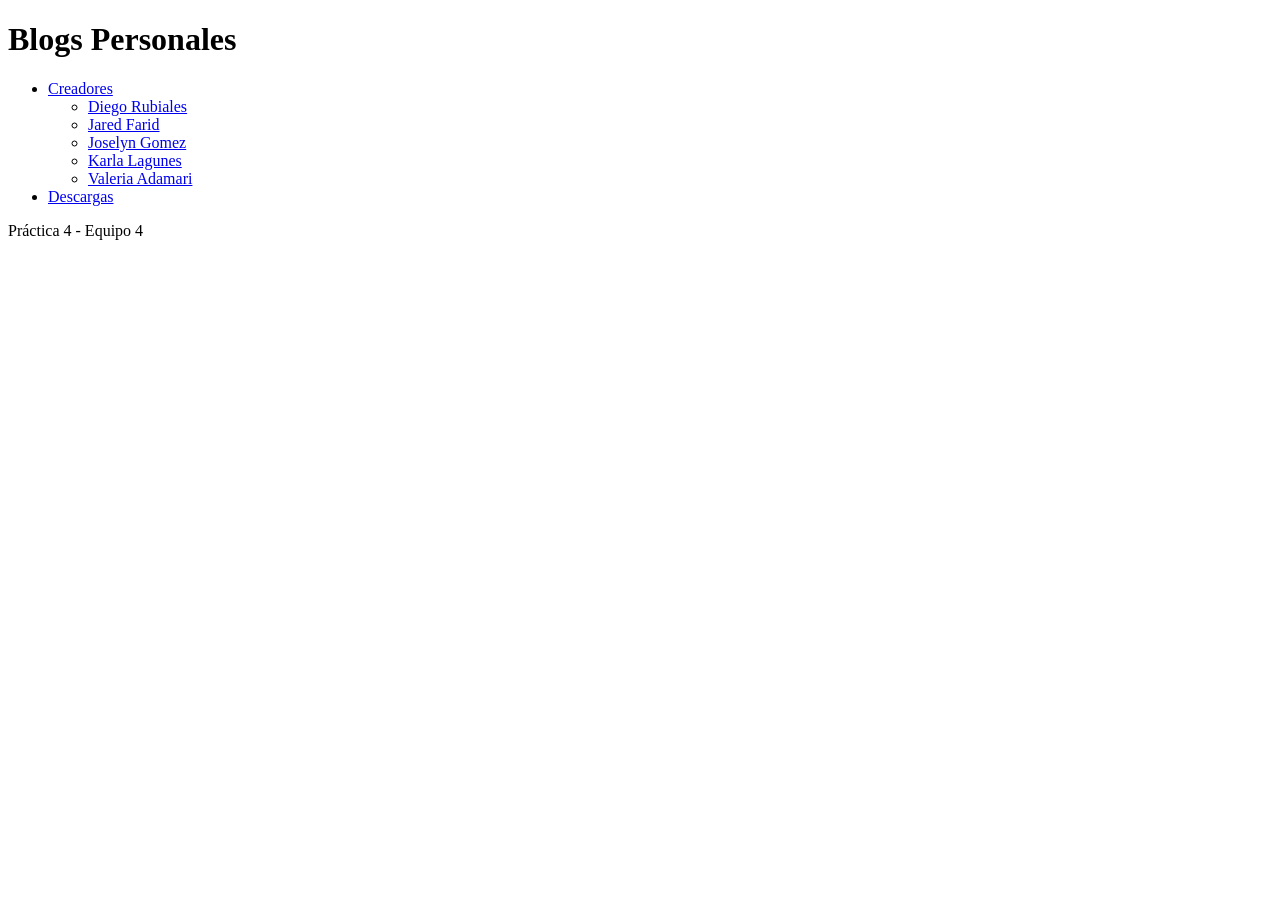
==== creadores.html @ 2d5a2e97 "Add files via upload" ====
<!DOCTYPE html>

<html>
    <head>
        <title>TODO supply a title</title>
        <meta charset="UTF-8">
        <meta name="viewport" content="width=device-width, initial-scale=1.0">
        <link href="css/cssbase.css" rel="stylesheet" type="text/css"/>
        <meta charset="utf-8">
        <meta name="description" content="Blog">
	<meta name="author" content="Equipo 4">
        <meta name="keywords" content="Blog, Personal, Blogger, MySpace">
        <link rel='stylesheet' href='https://cdn-uicons.flaticon.com/3.0.0/uicons-regular-rounded/css/uicons-regular-rounded.css'>        
    </head>
    <header>
        <h1>Blogs Personales</h1>
    </header>
    <body>
        <nav>
            <ul>
                <li><a href="creadores.html"> Creadores  
                    </a>
                <ul> 
                    <li><a href="toñito.html">Diego Rubiales</a></li>
                  
                    <li><a href="jared.html">Jared Farid </a></li>
                   
                    <li><a href="joselyn.html">Joselyn Gomez</a> </li>
                    
                    <li><a href="frank.html">Karla Lagunes </a></li>
                   
                    <li> <a href="valeria.html">Valeria Adamari</a></li>
                    
                </ul> </li>
                <li><a href="descargas.html">Descargas</a></li>
               
            </ul>
        </nav>
        <section>
            <article>
                
            </article>
        </section>
        <footer>
            <div class="siguientes">
                <i class="fi fi-rr-angle-left"></i>
                <i class="fi fi-rr-angle-right"></i>
            </div>
            Pr&aacute;ctica 4 - Equipo 4
        </footer>
    </body>
</html>
---- css/cssbase.css ----
div.inicio {
    float: right;
    margin-right: 35px;
    color: #EAF1E4;
}
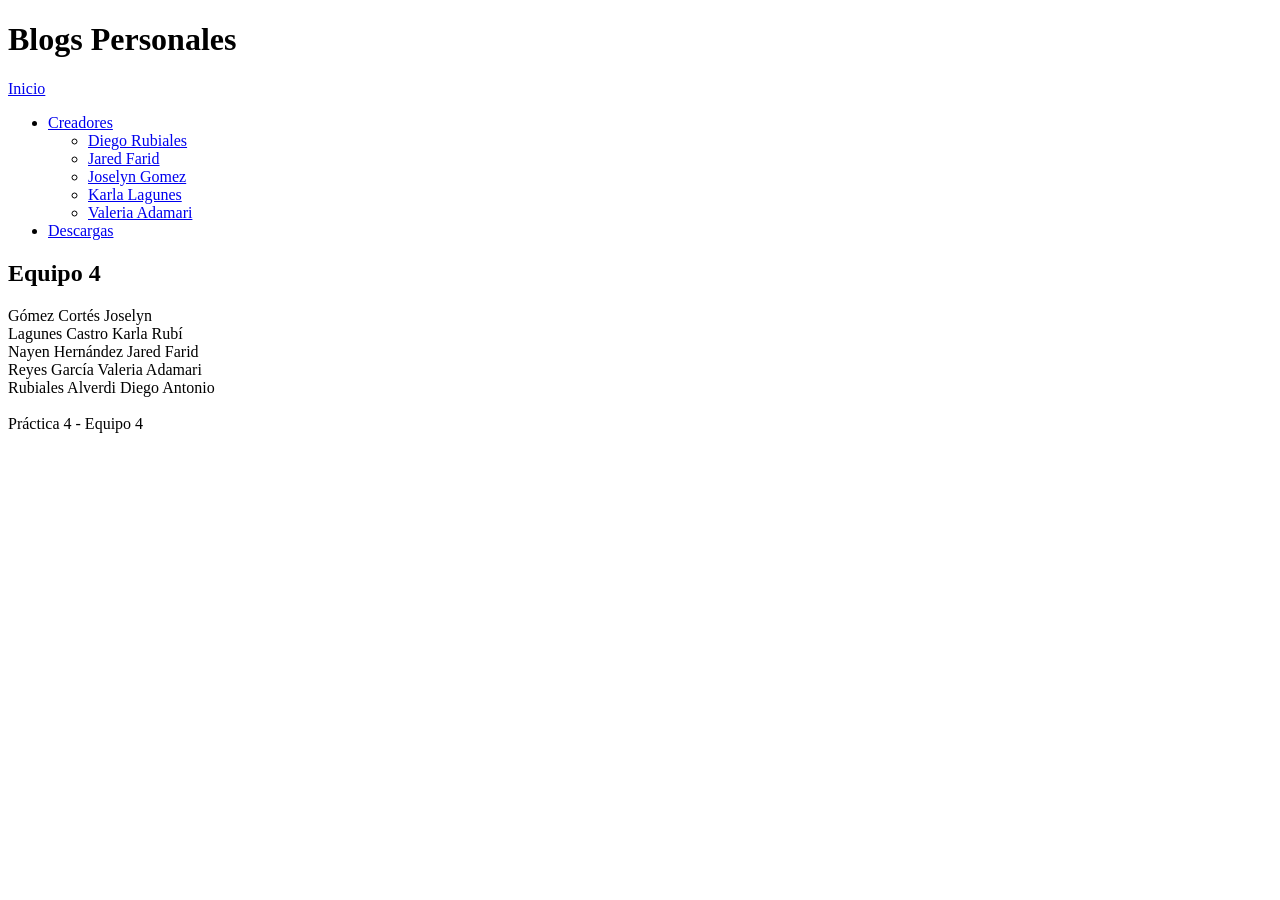
==== commit 907edf57: "Add files via upload" ====
--- a/creadores.html
+++ b/creadores.html
@@ -17,6 +17,8 @@
     </header>
     <body>
         <nav>
+            <a href="index.html">
+            <i class="fi fi-sr-home"></i>Inicio</a>
             <ul>
                 <li><a href="creadores.html"> Creadores  
                     </a>
@@ -38,13 +40,27 @@
         </nav>
         <section>
             <article>
+                <h2> Equipo 4 </h2>
+                Gómez Cortés Joselyn
+
+                <br> Lagunes Castro Karla Rubí
+
+                <br> Nayen Hernández Jared Farid
+
+                <br> Reyes García Valeria Adamari
                 
+                <br> Rubiales Alverdi Diego Antonio 
             </article>
+            <img src="img/equipo.png" alt="" width="250"/>
+            <img src="img/equipo1.png" alt="" width="250"/>
+            <img src="img/equipo2.jpg" alt="" height="200"/>
         </section>
         <footer>
             <div class="siguientes">
-                <i class="fi fi-rr-angle-left"></i>
-                <i class="fi fi-rr-angle-right"></i>
+                <a href="index.html"><i class="fi fi-rr-angle-left"></i>
+                </a>
+                <a href="toñito.html"><i class="fi fi-rr-angle-right"></i>
+                </a>
             </div>
             Pr&aacute;ctica 4 - Equipo 4
         </footer>
